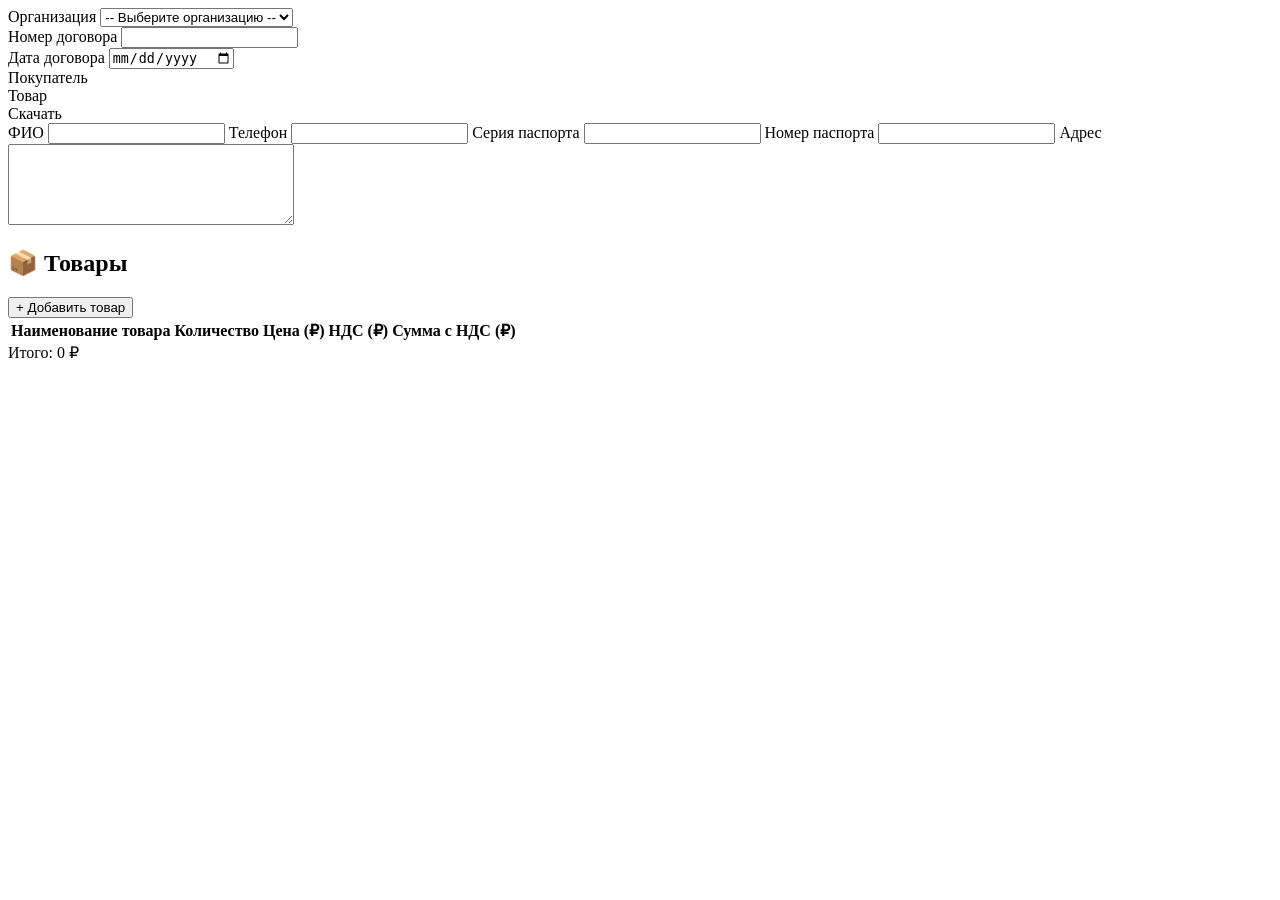
==== web/index.html @ 136a07ce "Add style for FastApi" ====
<!DOCTYPE html>
<html lang="en">
<head>
    <meta charset="UTF-8">
    <link rel="stylesheet" href="static/style.css">
    <title>Title</title>
</head>
<body>
<div class="contents">
    <div class="top">
        <div class="sub_menu">
            <label for="organization">Организация</label>
            <select id="organization" name="organization" required>
                <option value="">-- Выберите организацию --</option>
                <option value="lysenko">ИП Лысенко</option>
                <option value="stroytechagro">Стройтехагро</option>
                <option value="robix">Робикс</option>
            </select>
        </div>
        <div class="sub_menu">
            <label for="number">Номер договора</label>
            <input type="text" id="number" name="number" required>
        </div>
        <div class="sub_menu">
            <label for="date">Дата договора</label>
            <input type="date" id="date" name="date" required>
        </div>
    </div>

    <div class="main-wrapper">
        <div class="left">
            <div class="button-full" data-target="buyer">Покупатель</div>
            <div class="button-full" data-target="product">Товар</div>
            <div class="button-full" data-target="download">Скачать</div>
        </div>
        <div class="right">
            <div class="buyer">
                <form action="/submit" method="post" class="form">
                    <label for="fio">ФИО</label>
                    <input type="text" id="fio" name="fio" required>

                    <label for="phone">Телефон</label>
                    <input type="tel" id="phone" name="phone" required>

                    <label for="passport_series">Серия паспорта</label>
                    <input type="text" id="passport_series" name="passport_series" maxlength="4" required>

                    <label for="passport_number">Номер паспорта</label>
                    <input type="text" id="passport_number" name="passport_number" maxlength="6" required>

                    <label for="address">Адрес</label>
                    <textarea rows="5" cols="33" id="address" name="address"></textarea>
                </form>
            </div>
            <div class="product">
                <div class="product-header">
                    <h2>📦 Товары</h2>
                    <button class="add-row-btn" onclick="addProductRow()">+ Добавить товар</button>
                </div>

                <table class="products-table" id="products-table">
                    <thead>
                        <tr>
                            <th>Наименование товара</th>
                            <th>Количество</th>
                            <th>Цена (₽)</th>
                            <th>НДС (₽)</th>
                            <th>Сумма с НДС (₽)</th>
                            <th></th>
                        </tr>
                    </thead>
                    <tbody id="products-tbody">
                    </tbody>
                </table>

                <div class="total-row">
                    Итого: <span id="total-amount">0</span> ₽
                </div>
            </div>
        </div>
    </div>
</div>

<script>
    // Данные для хранения товаров
    let products = [];

    // Функция для пересчета итоговой суммы
    function calculateTotal() {
        let total = 0;
        products.forEach(product => {
            total += product.sumWithVAT;
        });
        document.getElementById('total-amount').textContent = total.toLocaleString('ru-RU');
        return total;
    }

    // Функция для обновления отображения таблицы
    function renderTable() {
        const tbody = document.getElementById('products-tbody');
        tbody.innerHTML = '';

        products.forEach((product, index) => {
            const row = tbody.insertRow();

            // Наименование товара
            const nameCell = row.insertCell(0);
            const nameInput = document.createElement('input');
            nameInput.type = 'text';
            nameInput.value = product.name;
            nameInput.placeholder = 'Введите товар';
            nameInput.addEventListener('change', (e) => {
                products[index].name = e.target.value;
            });
            nameCell.appendChild(nameInput);

            // Количество
            const quantityCell = row.insertCell(1);
            const quantityInput = document.createElement('input');
            quantityInput.type = 'number';
            quantityInput.value = product.quantity;
            quantityInput.min = '1';
            quantityInput.step = '1';
            quantityInput.addEventListener('change', (e) => {
                products[index].quantity = parseInt(e.target.value) || 0;
                updateRowSum(index);
                calculateTotal();
            });
            quantityCell.appendChild(quantityInput);

            // Цена
            const priceCell = row.insertCell(2);
            const priceInput = document.createElement('input');
            priceInput.type = 'number';
            priceInput.value = product.price;
            priceInput.min = '0';
            priceInput.step = '100';
            priceInput.addEventListener('change', (e) => {
                products[index].price = parseInt(e.target.value) || 0;
                updateRowSum(index);
                calculateTotal();
            });
            priceCell.appendChild(priceInput);

            // НДС (ручной ввод)
            const vatCell = row.insertCell(3);
            const vatInput = document.createElement('input');
            vatInput.type = 'number';
            vatInput.value = product.vat;
            vatInput.min = '0';
            vatInput.step = '100';
            vatInput.placeholder = 'Сумма НДС';
            vatInput.addEventListener('change', (e) => {
                products[index].vat = parseInt(e.target.value) || 0;
                updateRowSum(index);
                calculateTotal();
            });
            vatCell.appendChild(vatInput);

            // Сумма с НДС (ручной ввод)
            const sumCell = row.insertCell(4);
            const sumInput = document.createElement('input');
            sumInput.type = 'number';
            sumInput.value = product.sumWithVAT;
            sumInput.min = '0';
            sumInput.step = '100';
            sumInput.placeholder = 'Сумма с НДС';
            sumInput.addEventListener('change', (e) => {
                products[index].sumWithVAT = parseInt(e.target.value) || 0;
                calculateTotal();
            });
            sumCell.appendChild(sumInput);

            // Кнопка удаления
            const deleteCell = row.insertCell(5);
            const deleteBtn = document.createElement('button');
            deleteBtn.textContent = '✖';
            deleteBtn.className = 'delete-row';
            deleteBtn.onclick = () => {
                products.splice(index, 1);
                renderTable();
                calculateTotal();
            };
            deleteCell.appendChild(deleteBtn);
        });
    }

    // Функция обновления суммы в конкретной строке (если нужно синхронизировать)
    function updateRowSum(index) {
        // Здесь можно добавить логику, если нужно автоматически пересчитывать
        // Но по требованию пользователь сам вписывает вручную
        const product = products[index];
        const row = document.getElementById('products-tbody').rows[index];
        if (row) {
            // Можно оставить пустым или добавить подсказку
            // Пользователь сам заполняет сумму с НДС вручную
        }
    }

    // Функция добавления новой строки с товаром
    function addProductRow() {
        products.push({
            name: '',
            quantity: 1,
            price: 0,
            vat: 0,
            sumWithVAT: 0
        });
        renderTable();
        calculateTotal();
    }

    // Активация блоков по клику
    const buttons = document.querySelectorAll('.button-full');
    const buyerBlock = document.querySelector('.buyer');
    const productBlock = document.querySelector('.product');

    function removeActiveClassFromButtons() {
        buttons.forEach(btn => {
            btn.classList.remove('active-btn');
        });
    }

    function hideAllBlocks() {
        buyerBlock.classList.remove('active');
        productBlock.classList.remove('active');
    }

    buttons.forEach(button => {
        button.addEventListener('click', () => {
            const target = button.getAttribute('data-target');

            hideAllBlocks();
            removeActiveClassFromButtons();

            if (target === 'buyer') {
                buyerBlock.classList.add('active');
                button.classList.add('active-btn');
            } else if (target === 'product') {
                productBlock.classList.add('active');
                button.classList.add('active-btn');
            } else if (target === 'download') {
                // Собираем данные для скачивания
                const organization = document.getElementById('organization').value;
                const contractNumber = document.getElementById('number').value;
                const contractDate = document.getElementById('date').value;
                const fio = document.getElementById('fio').value;
                const phone = document.getElementById('phone').value;
                const passportSeries = document.getElementById('passport_series').value;
                const passportNumber = document.getElementById('passport_number').value;
                const address = document.getElementById('address').value;

                let productsData = '';
                products.forEach((product, index) => {
                    productsData += `${index + 1}. ${product.name || 'Не указано'} - Кол-во: ${product.quantity}, Цена: ${product.price} ₽, НДС: ${product.vat} ₽, Сумма с НДС: ${product.sumWithVAT.toLocaleString('ru-RU')} ₽\n`;
                });

                const total = calculateTotal();

                const message = `Договор №${contractNumber} от ${contractDate}\n\n` +
                    `Организация: ${organization}\n` +
                    `Покупатель: ${fio}\n` +
                    `Телефон: ${phone}\n` +
                    `Паспорт: ${passportSeries} ${passportNumber}\n` +
                    `Адрес: ${address}\n\n` +
                    `Товары:\n${productsData || 'Товары не добавлены\n'}` +
                    `\nИтого с НДС: ${total.toLocaleString('ru-RU')} ₽`;

                alert('Скачивание файла...\n\n' + message);
            }
        });
    });

    // Показываем первый блок по умолчанию
    buyerBlock.classList.add('active');
    buttons[0].classList.add('active-btn');
</script>
</body>
</html>
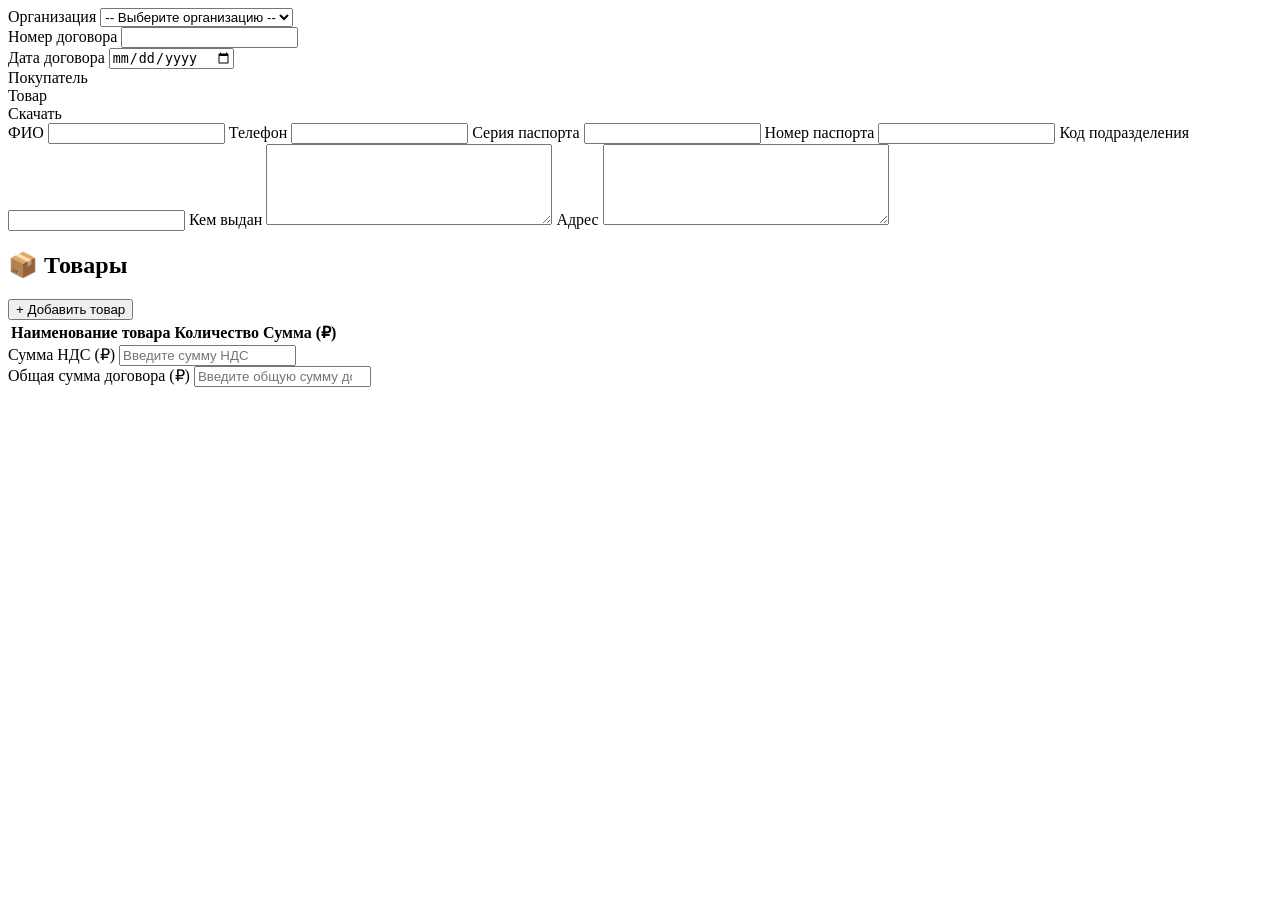
==== commit c2eb7ab8: "add js" ====
--- a/web/index.html
+++ b/web/index.html
@@ -3,6 +3,7 @@
 <head>
     <meta charset="UTF-8">
     <link rel="stylesheet" href="static/style.css">
+
     <title>Title</title>
 </head>
 <body>
@@ -48,6 +49,12 @@
                     <label for="passport_number">Номер паспорта</label>
                     <input type="text" id="passport_number" name="passport_number" maxlength="6" required>
 
+                    <label for="passport_code">Код подразделения</label>
+                    <input type="text" id="passport_code" name="passport_code" maxlength="7" required>
+
+                    <label for="passport_issued">Кем выдан</label>
+                    <textarea rows="5" cols="33" id="passport_issued" name="passport_issued"></textarea>
+
                     <label for="address">Адрес</label>
                     <textarea rows="5" cols="33" id="address" name="address"></textarea>
                 </form>
@@ -55,7 +62,9 @@
             <div class="product">
                 <div class="product-header">
                     <h2>📦 Товары</h2>
-                    <button class="add-row-btn" onclick="addProductRow()">+ Добавить товар</button>
+                    <button type="button" class="add-row-btn" onclick="addProductRow()">
+                        + Добавить товар
+                    </button>
                 </div>
 
                 <table class="products-table" id="products-table">
@@ -63,217 +72,43 @@
                         <tr>
                             <th>Наименование товара</th>
                             <th>Количество</th>
-                            <th>Цена (₽)</th>
-                            <th>НДС (₽)</th>
-                            <th>Сумма с НДС (₽)</th>
+                            <th>Сумма (₽)</th>
                             <th></th>
                         </tr>
                     </thead>
-                    <tbody id="products-tbody">
-                    </tbody>
+                    <tbody id="products-tbody"></tbody>
                 </table>
 
                 <div class="total-row">
-                    Итого: <span id="total-amount">0</span> ₽
+                    <div class="total-inputs">
+                        <div class="total-item">
+                            <label for="contract-nds">
+                                Сумма НДС (₽)
+                            </label>
+                            <input
+                                    type="number"
+                                    id="contract-nds"
+                                    min="0"
+                                    step="0.01"
+                                    placeholder="Введите сумму НДС">
+                        </div>
+                        <div class="total-item">
+                            <label for="contract-total">
+                                Общая сумма договора (₽)
+                            </label>
+                            <input
+                                    type="number"
+                                    id="contract-total"
+                                    min="0"
+                                    step="0.01"
+                                    placeholder="Введите общую сумму договора">
+                        </div>
+                    </div>
                 </div>
             </div>
         </div>
     </div>
 </div>
-
-<script>
-    // Данные для хранения товаров
-    let products = [];
-
-    // Функция для пересчета итоговой суммы
-    function calculateTotal() {
-        let total = 0;
-        products.forEach(product => {
-            total += product.sumWithVAT;
-        });
-        document.getElementById('total-amount').textContent = total.toLocaleString('ru-RU');
-        return total;
-    }
-
-    // Функция для обновления отображения таблицы
-    function renderTable() {
-        const tbody = document.getElementById('products-tbody');
-        tbody.innerHTML = '';
-
-        products.forEach((product, index) => {
-            const row = tbody.insertRow();
-
-            // Наименование товара
-            const nameCell = row.insertCell(0);
-            const nameInput = document.createElement('input');
-            nameInput.type = 'text';
-            nameInput.value = product.name;
-            nameInput.placeholder = 'Введите товар';
-            nameInput.addEventListener('change', (e) => {
-                products[index].name = e.target.value;
-            });
-            nameCell.appendChild(nameInput);
-
-            // Количество
-            const quantityCell = row.insertCell(1);
-            const quantityInput = document.createElement('input');
-            quantityInput.type = 'number';
-            quantityInput.value = product.quantity;
-            quantityInput.min = '1';
-            quantityInput.step = '1';
-            quantityInput.addEventListener('change', (e) => {
-                products[index].quantity = parseInt(e.target.value) || 0;
-                updateRowSum(index);
-                calculateTotal();
-            });
-            quantityCell.appendChild(quantityInput);
-
-            // Цена
-            const priceCell = row.insertCell(2);
-            const priceInput = document.createElement('input');
-            priceInput.type = 'number';
-            priceInput.value = product.price;
-            priceInput.min = '0';
-            priceInput.step = '100';
-            priceInput.addEventListener('change', (e) => {
-                products[index].price = parseInt(e.target.value) || 0;
-                updateRowSum(index);
-                calculateTotal();
-            });
-            priceCell.appendChild(priceInput);
-
-            // НДС (ручной ввод)
-            const vatCell = row.insertCell(3);
-            const vatInput = document.createElement('input');
-            vatInput.type = 'number';
-            vatInput.value = product.vat;
-            vatInput.min = '0';
-            vatInput.step = '100';
-            vatInput.placeholder = 'Сумма НДС';
-            vatInput.addEventListener('change', (e) => {
-                products[index].vat = parseInt(e.target.value) || 0;
-                updateRowSum(index);
-                calculateTotal();
-            });
-            vatCell.appendChild(vatInput);
-
-            // Сумма с НДС (ручной ввод)
-            const sumCell = row.insertCell(4);
-            const sumInput = document.createElement('input');
-            sumInput.type = 'number';
-            sumInput.value = product.sumWithVAT;
-            sumInput.min = '0';
-            sumInput.step = '100';
-            sumInput.placeholder = 'Сумма с НДС';
-            sumInput.addEventListener('change', (e) => {
-                products[index].sumWithVAT = parseInt(e.target.value) || 0;
-                calculateTotal();
-            });
-            sumCell.appendChild(sumInput);
-
-            // Кнопка удаления
-            const deleteCell = row.insertCell(5);
-            const deleteBtn = document.createElement('button');
-            deleteBtn.textContent = '✖';
-            deleteBtn.className = 'delete-row';
-            deleteBtn.onclick = () => {
-                products.splice(index, 1);
-                renderTable();
-                calculateTotal();
-            };
-            deleteCell.appendChild(deleteBtn);
-        });
-    }
-
-    // Функция обновления суммы в конкретной строке (если нужно синхронизировать)
-    function updateRowSum(index) {
-        // Здесь можно добавить логику, если нужно автоматически пересчитывать
-        // Но по требованию пользователь сам вписывает вручную
-        const product = products[index];
-        const row = document.getElementById('products-tbody').rows[index];
-        if (row) {
-            // Можно оставить пустым или добавить подсказку
-            // Пользователь сам заполняет сумму с НДС вручную
-        }
-    }
-
-    // Функция добавления новой строки с товаром
-    function addProductRow() {
-        products.push({
-            name: '',
-            quantity: 1,
-            price: 0,
-            vat: 0,
-            sumWithVAT: 0
-        });
-        renderTable();
-        calculateTotal();
-    }
-
-    // Активация блоков по клику
-    const buttons = document.querySelectorAll('.button-full');
-    const buyerBlock = document.querySelector('.buyer');
-    const productBlock = document.querySelector('.product');
-
-    function removeActiveClassFromButtons() {
-        buttons.forEach(btn => {
-            btn.classList.remove('active-btn');
-        });
-    }
-
-    function hideAllBlocks() {
-        buyerBlock.classList.remove('active');
-        productBlock.classList.remove('active');
-    }
-
-    buttons.forEach(button => {
-        button.addEventListener('click', () => {
-            const target = button.getAttribute('data-target');
-
-            hideAllBlocks();
-            removeActiveClassFromButtons();
-
-            if (target === 'buyer') {
-                buyerBlock.classList.add('active');
-                button.classList.add('active-btn');
-            } else if (target === 'product') {
-                productBlock.classList.add('active');
-                button.classList.add('active-btn');
-            } else if (target === 'download') {
-                // Собираем данные для скачивания
-                const organization = document.getElementById('organization').value;
-                const contractNumber = document.getElementById('number').value;
-                const contractDate = document.getElementById('date').value;
-                const fio = document.getElementById('fio').value;
-                const phone = document.getElementById('phone').value;
-                const passportSeries = document.getElementById('passport_series').value;
-                const passportNumber = document.getElementById('passport_number').value;
-                const address = document.getElementById('address').value;
-
-                let productsData = '';
-                products.forEach((product, index) => {
-                    productsData += `${index + 1}. ${product.name || 'Не указано'} - Кол-во: ${product.quantity}, Цена: ${product.price} ₽, НДС: ${product.vat} ₽, Сумма с НДС: ${product.sumWithVAT.toLocaleString('ru-RU')} ₽\n`;
-                });
-
-                const total = calculateTotal();
-
-                const message = `Договор №${contractNumber} от ${contractDate}\n\n` +
-                    `Организация: ${organization}\n` +
-                    `Покупатель: ${fio}\n` +
-                    `Телефон: ${phone}\n` +
-                    `Паспорт: ${passportSeries} ${passportNumber}\n` +
-                    `Адрес: ${address}\n\n` +
-                    `Товары:\n${productsData || 'Товары не добавлены\n'}` +
-                    `\nИтого с НДС: ${total.toLocaleString('ru-RU')} ₽`;
-
-                alert('Скачивание файла...\n\n' + message);
-            }
-        });
-    });
-
-    // Показываем первый блок по умолчанию
-    buyerBlock.classList.add('active');
-    buttons[0].classList.add('active-btn');
-</script>
+<script src="static/script.js"></script>
 </body>
 </html>
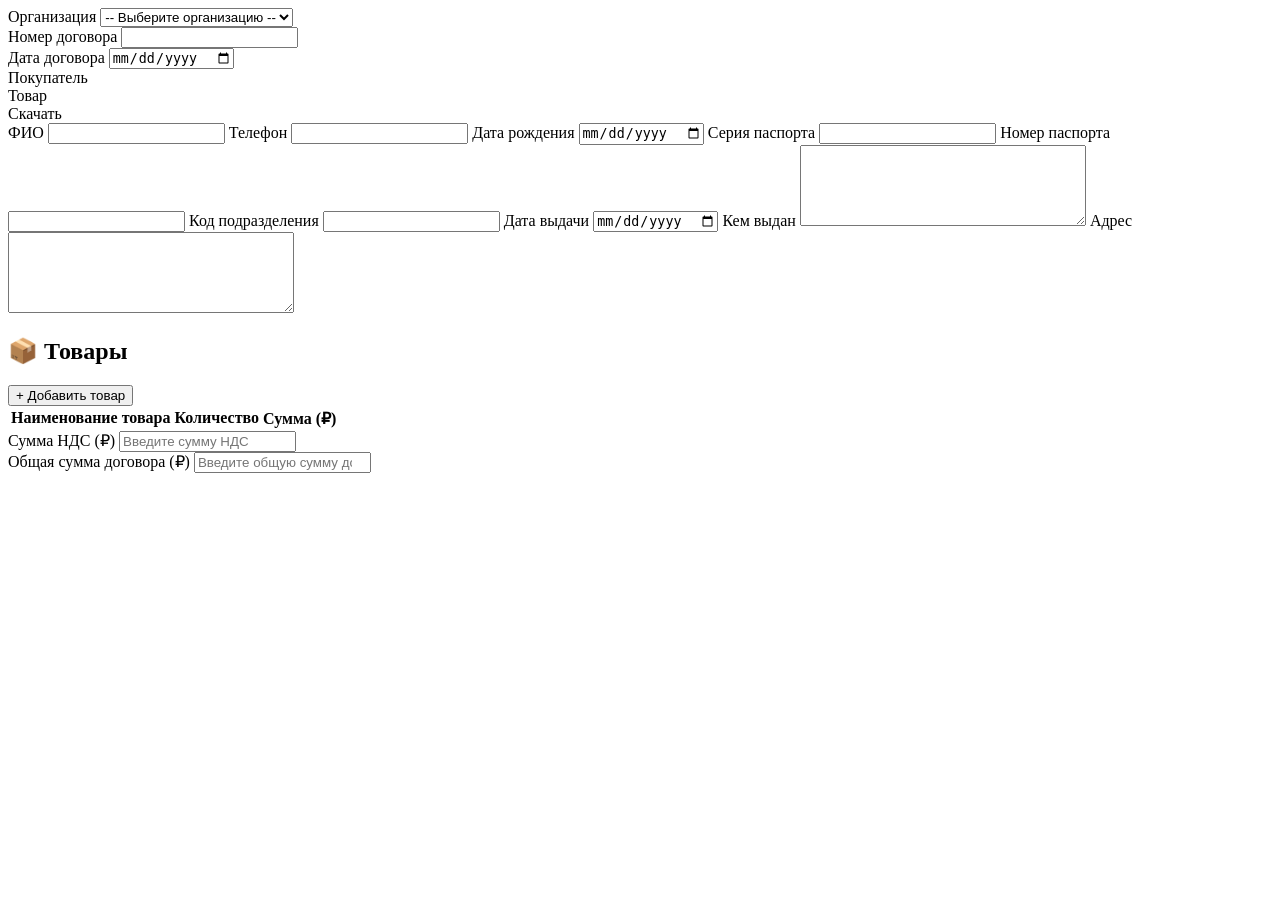
==== commit 747341c8: "many changes have been added" ====
--- a/web/index.html
+++ b/web/index.html
@@ -43,6 +43,9 @@
                     <label for="phone">Телефон</label>
                     <input type="tel" id="phone" name="phone" required>
 
+                    <label for="birth_date">Дата рождения</label>
+                    <input type="date" id="birth_date" name="birth_date" required>
+
                     <label for="passport_series">Серия паспорта</label>
                     <input type="text" id="passport_series" name="passport_series" maxlength="4" required>
 
@@ -51,6 +54,9 @@
 
                     <label for="passport_code">Код подразделения</label>
                     <input type="text" id="passport_code" name="passport_code" maxlength="7" required>
+
+                    <label for="passport_date">Дата выдачи</label>
+                    <input type="date" id="passport_date" name="passport_date" required>
 
                     <label for="passport_issued">Кем выдан</label>
                     <textarea rows="5" cols="33" id="passport_issued" name="passport_issued"></textarea>
